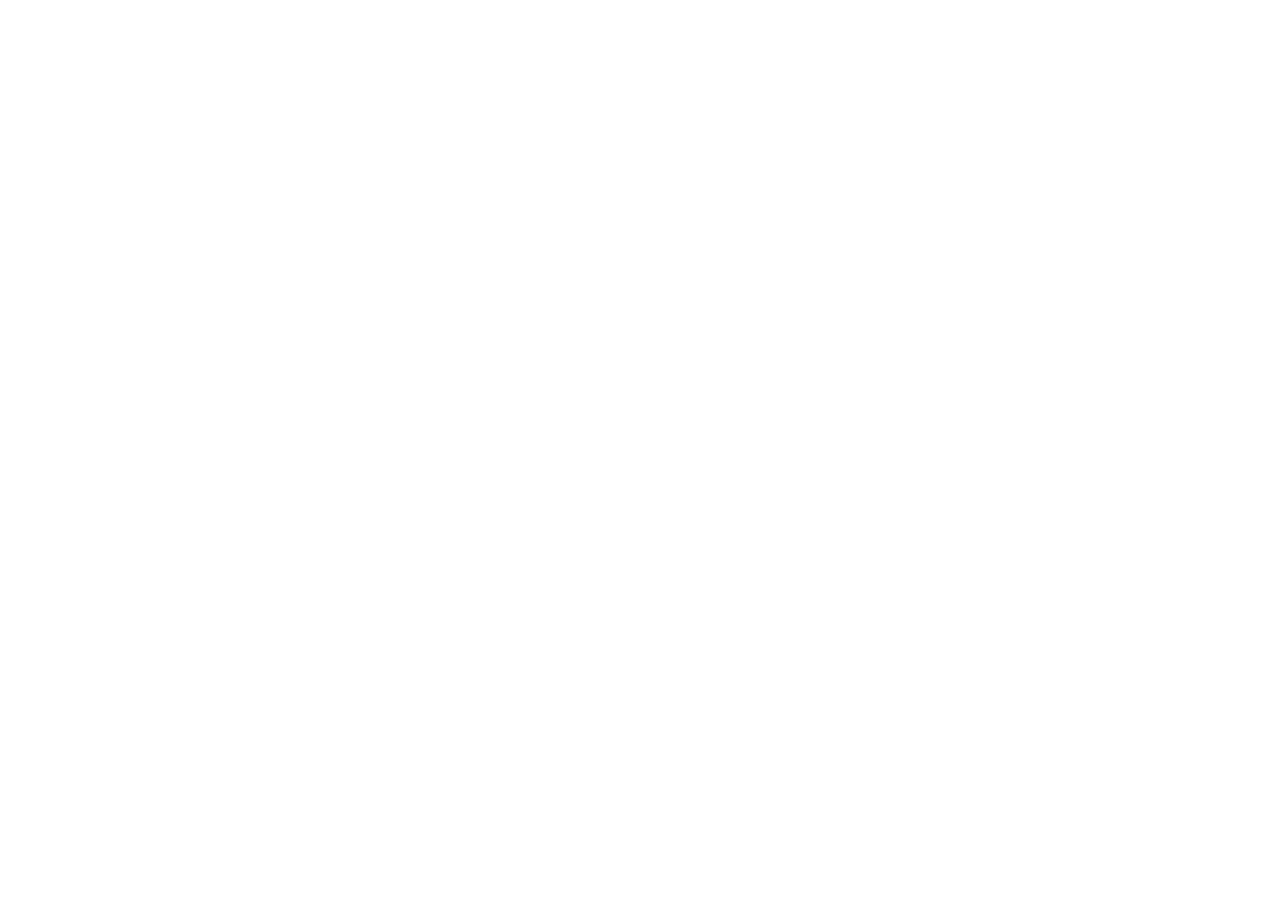
==== index.html @ 4d5214b2 "Publish application" ====
<!doctype html>
<html lang="en">
  <head>
    <meta charset="UTF-8" />
    <link rel="icon" type="image/svg+xml" href="/vite.svg" />
    <meta name="viewport" content="width=device-width, initial-scale=1.0" />
    <title>Deaf Student Communication Platform</title>
    <meta property="og:image" content="https://bolt.new/static/og_default.png" />
    <meta name="twitter:card" content="summary_large_image" />
    <meta name="twitter:image" content="https://bolt.new/static/og_default.png" />
  </head>
  <body>
    <div id="root"></div>
    <script type="module" src="/src/main.tsx"></script>
  </body>
</html>
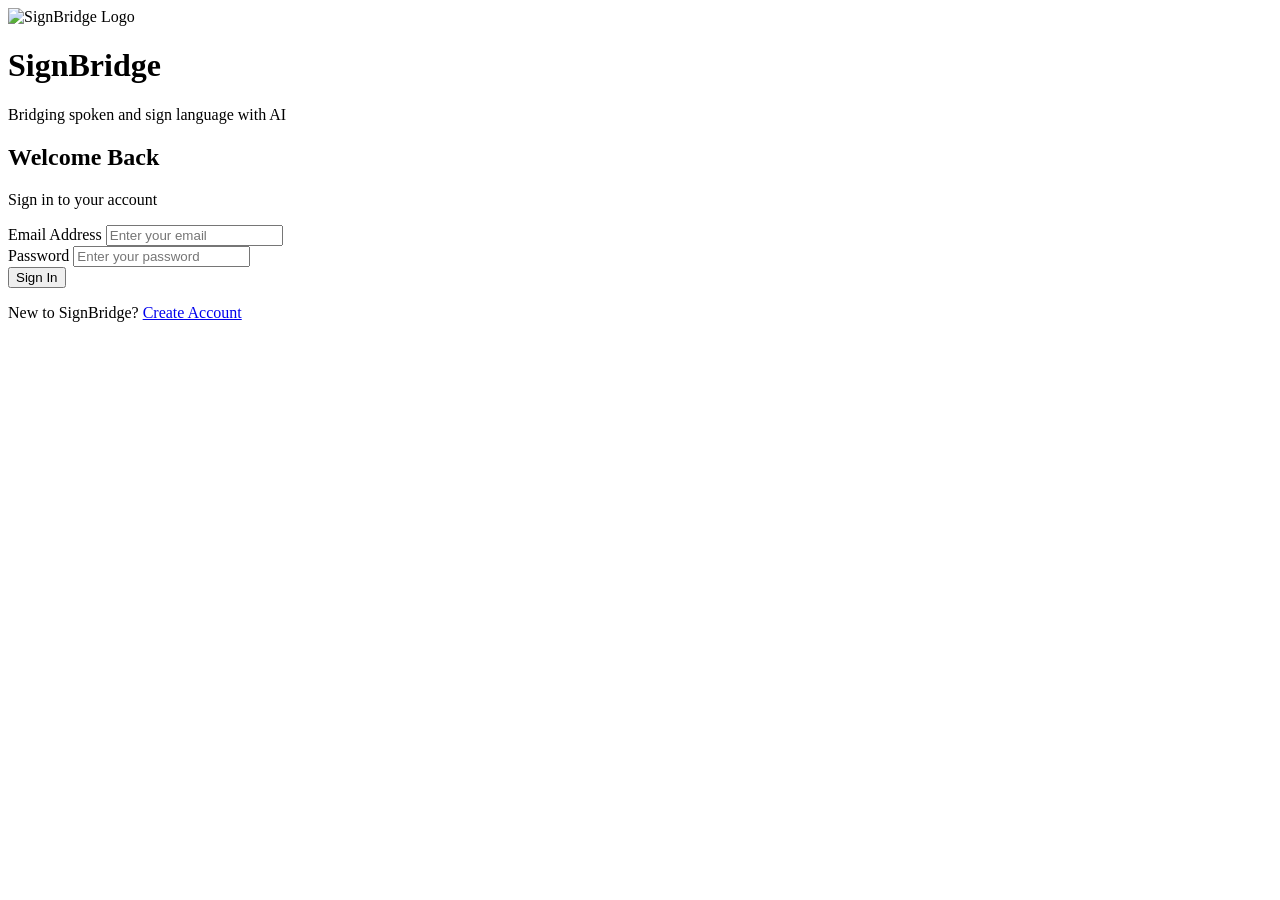
==== commit b76ba46f: "Add files via upload" ====
--- a/index.html
+++ b/index.html
@@ -1,16 +1,21 @@
-<!doctype html>
-<html lang="en">
-  <head>
-    <meta charset="UTF-8" />
-    <link rel="icon" type="image/svg+xml" href="/vite.svg" />
-    <meta name="viewport" content="width=device-width, initial-scale=1.0" />
-    <title>Deaf Student Communication Platform</title>
-    <meta property="og:image" content="https://bolt.new/static/og_default.png" />
-    <meta name="twitter:card" content="summary_large_image" />
-    <meta name="twitter:image" content="https://bolt.new/static/og_default.png" />
-  </head>
-  <body>
-    <div id="root"></div>
-    <script type="module" src="/src/main.tsx"></script>
-  </body>
-</html>
+<!DOCTYPE html>
+<html lang="en">
+<head>
+  <meta charset="UTF-8">
+  <title>SignBridge</title>
+</head>
+<body>
+
+<script>
+  // Check login status
+  const isLoggedIn = localStorage.getItem("isLoggedIn");
+
+  if (isLoggedIn === "true") {
+    window.location.href = "dashboard.html";
+  } else {
+    window.location.href = "login.html";
+  }
+</script>
+
+</body>
+</html>
